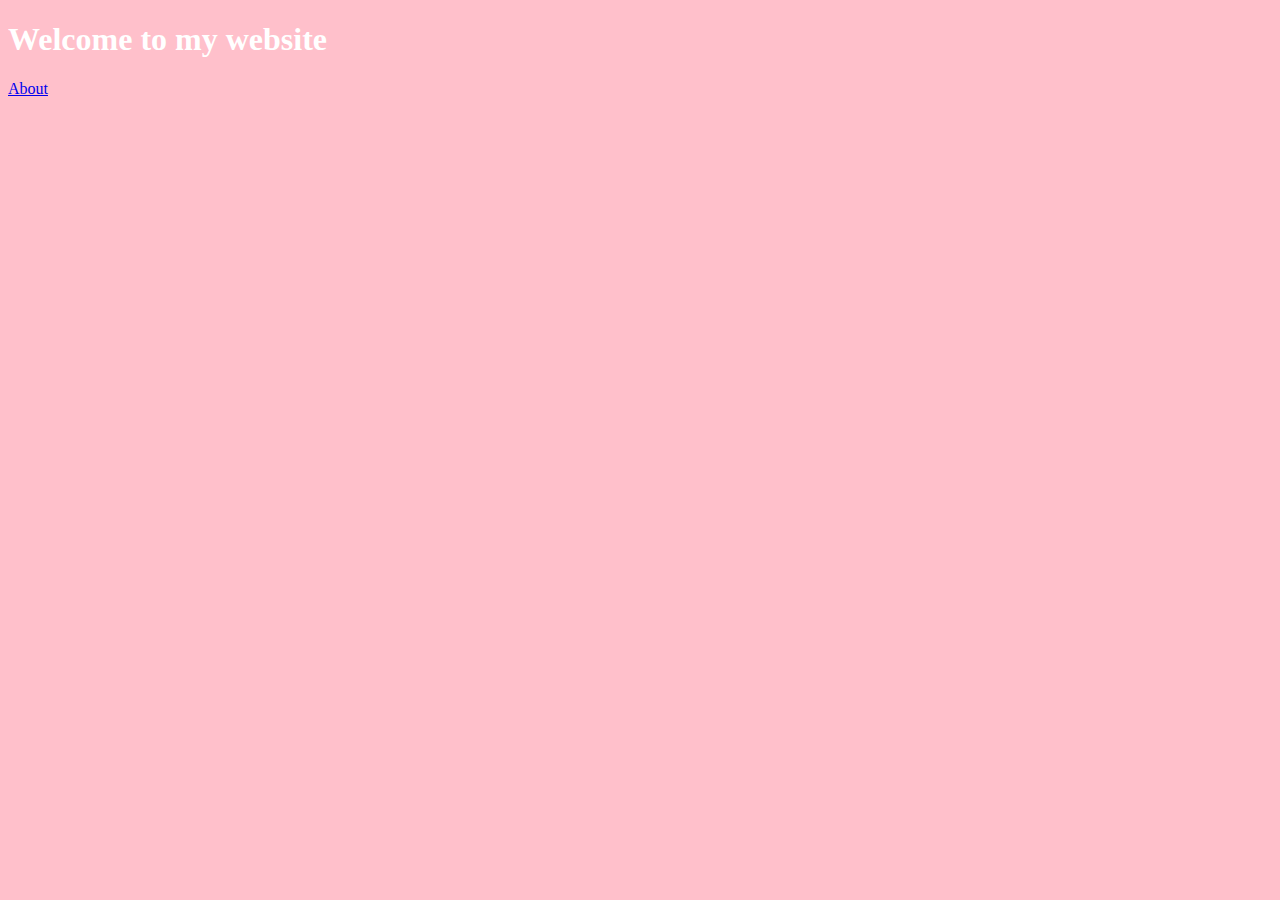
==== index.html @ 84209f15 "css changes to files" ====
<!DOCTYPE html>
<html lang="en">
<head>
  <meta charset="UTF-8" />
  <meta http-equiv="X-UA-Compatible" content="IE=edge" />
  <meta name="viewport" content="width=device-width, initial-scale=1.0" />
  <link rel="stylesheet" href="css/styles.css" />
  <title>Homepage</title>
</head>
<body>
  <h1>Welcome to my website</h1>
  <a href="about.html">About</a>
</body>
</html>
---- css/styles.css ----
body {
    background-color: pink
}

h1 {
    color: white;
}
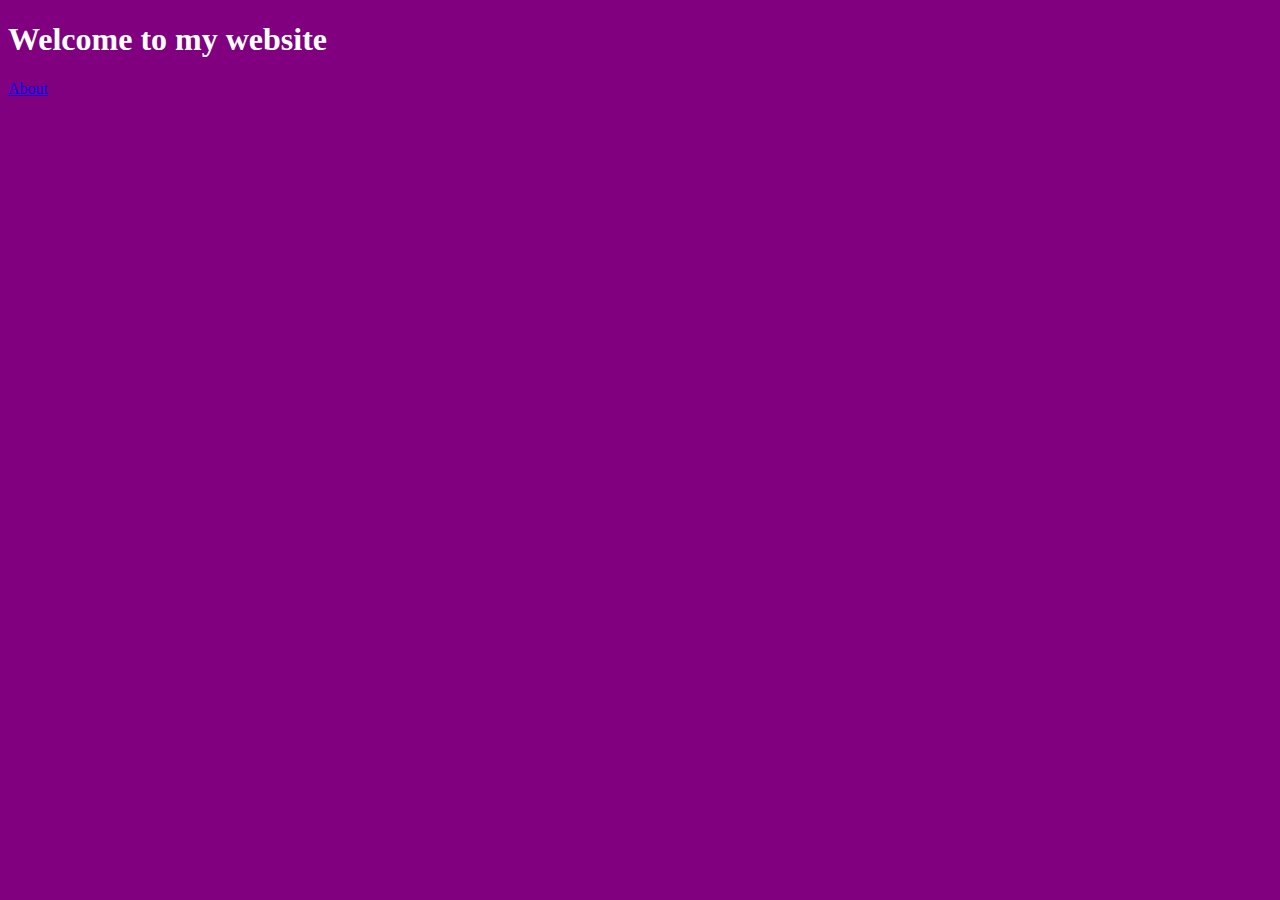
==== commit b6555e6a: "initial structure set up" ====
--- a/index.html
+++ b/index.html
@@ -4,11 +4,11 @@
   <meta charset="UTF-8" />
   <meta http-equiv="X-UA-Compatible" content="IE=edge" />
   <meta name="viewport" content="width=device-width, initial-scale=1.0" />
-  <link rel="stylesheet" href="css/styles.css" />
+  <link rel="stylesheet" href="/css/styles.css" />
   <title>Homepage</title>
 </head>
 <body>
   <h1>Welcome to my website</h1>
-  <a href="about.html">About</a>
+  <a href="/about.html">About</a>
 </body>
 </html>--- a/css/styles.css
+++ b/css/styles.css
@@ -1,7 +1,7 @@
 body {
-    background-color: pink
+    background-color: purple;
 }
 
 h1 {
     color: white;
-}+}
